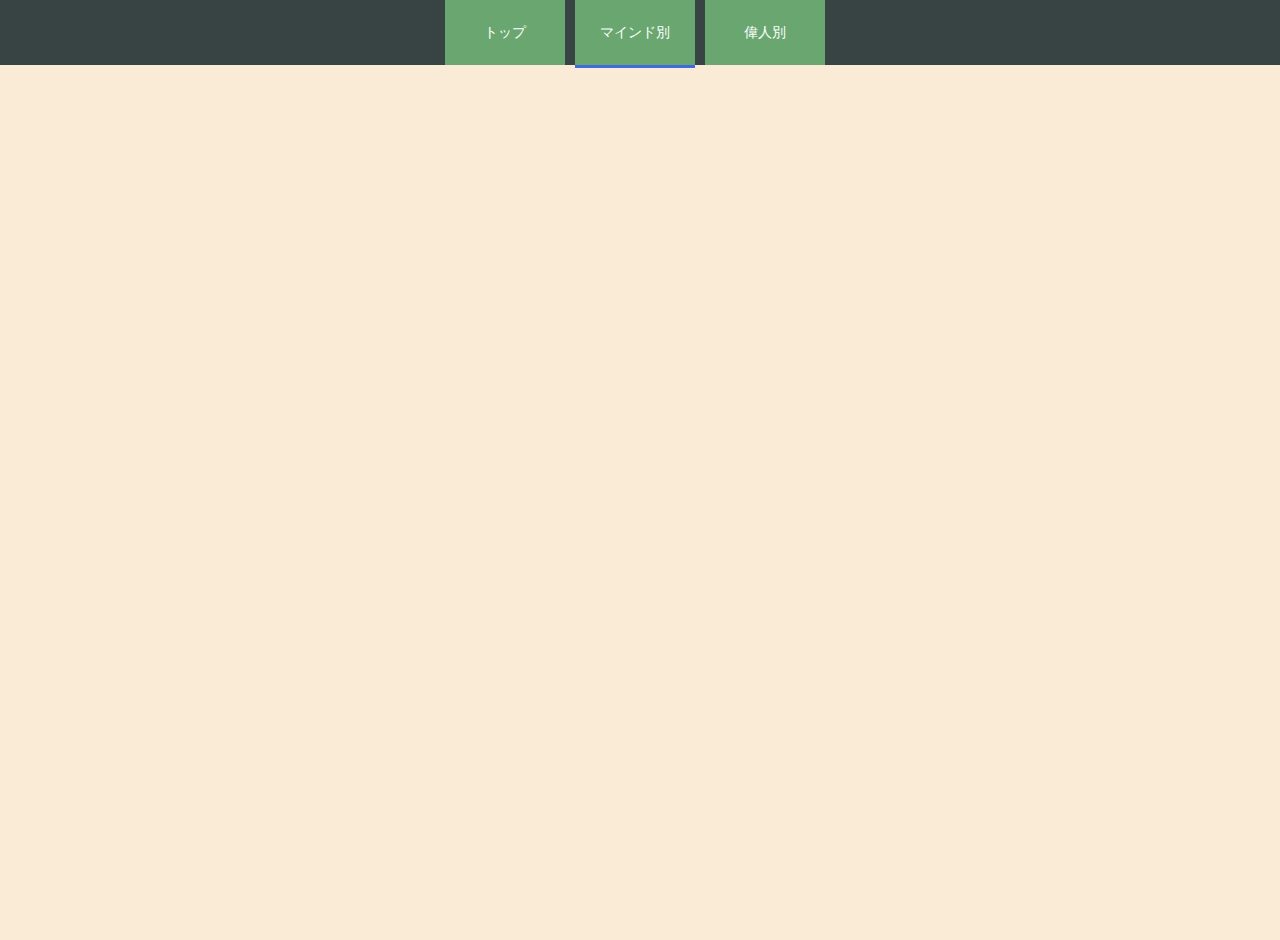
==== emotion.html @ e94d5acf "first commit" ====
<!DOCTYPE html>
<html lang="ja">
<head>
  <meta charset="UTF-8">
  <title>感情別</title>
  <link rel="stylesheet" href="css/styles.css">
  <link rel="stylesheet" href="css/animsition.min.css">
</head>

<body>

  <header>
      <div class="header-container">
        <li class="header-tab">
          <a href="index.html" class="animsition-link">トップ</a>
        </li>
        <li class="header-tab current">
          <a href="emotion.html" class="animsition-link">マインド別</a>
        </li>
        <li class="header-tab">
          <a href="historicalPerson.html" class="animsition-link">偉人別</a>
        </li>
    </div>
  </header>

  <div class="animsition">
  <div class="container">
    <div class="emotion-margin"></div>
    <div class="card-container">
  
      <div id="single-card-container">
        <div class="card">
          <div class="card-front"></div>
          <div class="card-text">どうして自分を責めるんですか？<br><br>他人がちゃんと必要な時に責めてくれるんだからいいじゃないですか。<br>by アインシュタイン</div>
          <img class="card-back" src="img/einstein.jpg" alt="">
        </div>
        <div class="when">
          <div class="text-when">自分を責めてばかりの<br>あなたへ</div>
        </div>
        <!-- <a href="" id="btn">ここをクリック</a> -->
        <div class="btn">ここをクリック</div>
      </div>
  
      <div id="single-card-container">
        <div class="card">
          <div class="card-front"></div>
          <div class="card-text">物事に良いも悪いもない。<br>考え方によって良くも悪くもなる。<br><br>by シェイクスピア</div>
          <img class="card-back" src="img/shakespeare.jpg" alt="">
        </div>
        <div class="when">
          <div class="text-when">気分が落ち込んでいる<br>あなたへ</div>
        </div>
        <!-- <a href="" id="btn">ここをクリック</a> -->
        <div class="btn">ここをクリック</div>
      </div>
  
      <div id="single-card-container">
        <div class="card">
          <div class="card-front"></div>
          <div class="card-text">何のために意味なんか求めるんだ？<br>人生は願望だ、意味じゃない。<br><br>by チャップリン</div>
          <img class="card-back" src="img/chaplin.jpg" alt="">
        </div>
        <div class="when">
          <div class="text-when">人生に意味を見出せないと<br>悩んでいるあなたへ</div>
        </div>
        <!-- <a href="" id="btn">ここをクリック</a> -->
        <div class="btn">ここをクリック</div>
      </div>

      <div id="single-card-container">
          <div class="card">
          <div class="card-front"></div>
          <div class="card-text">他人の迷惑にならない「欲望」は、すべて善である。<br><br>by 福沢諭吉</div>
          <img class="card-back" src="img/fukuzawa.jpg" alt="">
        </div>
        <div class="when">
          <div class="text-when">欲望まみれで悩んでいる<br>あなたへ</div>
        </div>
        <!-- <a href="" id="btn">ここをクリック</a> -->
        <div class="btn">ここをクリック</div>
      </div>

      <div id="single-card-container">
        <div class="card">
          <div class="card-front"></div>
          <div class="card-text">止まりさえしなければ、どんなにゆっくりでも進めばよい。<br><br>by 孔子</div>
          <img class="card-back" src="img/ko-shi.jpg" alt="">
        </div>
        <div class="when">
          <div class="text-when">人生が上手くいかないと<br>頭を抱えているあなたへ</div>
        </div>
        <!-- <a href="" id="btn">ここをクリック</a> -->
        <div class="btn">ここをクリック</div>
      </div>

      <div id="single-card-container">
        <div class="card">
          <div class="card-front"></div>
          <div class="card-text">他の作と不作を見るなかれ。<br>己の作と不作のみを見よ。<br><br>by 釈迦</div>
          <img class="card-back" src="img/shaka.jpg" alt="">
        </div>
        <div class="when">
          <div class="text-when">人と比較ばかりしてしまう<br>あなたへ</div>
        </div>
        <!-- <a href="" id="btn">ここをクリック</a> -->
        <div class="btn">ここをクリック</div>
      </div>

      <div id="single-card-container">
        <div class="card">
          <div class="card-front"></div>
          <div class="card-text">人生という試合で最も重要なのは、休憩時間の得点である。<br><br>by ナポレオン</div>
          <img class="card-back" src="img/napoleon.jpg" alt="">
        </div>
        <div class="when">
          <div class="text-when">頑張りすぎて疲れてしまった<br>あなたへ</div>
        </div>
        <!-- <a href="" id="btn">ここをクリック</a> -->
        <div class="btn">ここをクリック</div>
      </div>

      <div id="single-card-container">
        <div class="card">
          <div class="card-front"></div>
          <div class="card-text">過去を変えることはできないし、変えようとも思わない。なぜなら人生で変えることができるのは、自分と未来だけだからだ。<br>by 野口英世</div>
          <img class="card-back" src="img/noguchi.jpg" alt="">
        </div>
        <div class="when">
          <div class="text-when">過去に苦悩している<br>あなたへ</div>
      </div>
        <!-- <a href="" id="btn">ここをクリック</a> -->
        <div class="btn">ここをクリック</div>
      </div>
      

    </div>
  </div> 
</div>

<script src="https://ajax.googleapis.com/ajax/libs/jquery/2.2.4/jquery.min.js"></script>
  <script src="js/main.js"></script>

<!-- Animsition用 js  -->
<script src="js/animsition.min.js"></script>
<script>
$(document).ready(function() {
  $(".animsition").animsition({
    inClass: 'rotate-in',
    outClass: 'rotate-out',
    inDuration: 1500,
    outDuration: 800,
    linkElement: '.animsition-link',
    // e.g. linkElement: 'a:not([target="_blank"]):not([href^="#"])'
    loading: true,
    loadingParentElement: 'body', //animsition wrapper element
    loadingClass: 'animsition-loading',
    loadingInner: '', // e.g '<img src="loading.svg" />'
    timeout: false,
    timeoutCountdown: 5000,
    onLoadEvent: true,
    browser: [ 'animation-duration', '-webkit-animation-duration'],
    // "browser" option allows you to disable the "animsition" in case the css property in the array is not supported by your browser.
    // The default setting is to disable the "animsition" in a browser that does not support "animation-duration".
    overlay : false,
    overlayClass : 'animsition-overlay-slide',
    overlayParentElement : 'body',
    transition: function(url){ window.location.href = url; }
  });
});
</script>
  
  

</body>
</html>
---- css/styles.css ----
* {
	text-decoration: none;
}


#container {
	/*高さは使う画像に合わせて設定してください*/
	height: 600px;
	width: 100%;
}

body {
font-family: 'Avenir','Helvetica Neue','Helvetica','Arial','Hiragino Sans','ヒラギノ角ゴシック',YuGothic,'Yu Gothic','メイリオ', Meiryo,'ＭＳ Ｐゴシック','MS PGothic' ;
background-color: antiquewhite;
margin: 0;
}

header {
  width:100%;
  height: 65px;
  background-color:rgba(34, 49, 52, 0.9);
  /* position: fixed; */
  top: 0px;
  z-index: 10;
}

.header-container {
	width: 400px;
	height: 65px;
	margin: 0 auto;	
}

.header-tab{
width: 120px;
font-size: 14px;
float: left;
display: block;
margin:0 5px;
/* background-color: #808080; */
background-color:rgba(112, 179, 117, 0.9);
transition: all 0.5s;
}

.header-tab a {
  display: block;
  line-height: 65px;
  padding: 0 10px;
	color: white;
	text-align: center;
	/* width : calc(100% / 3); */
}

.header-tab:hover {
  cursor: pointer;
  background-color: rgba(255, 255, 255, 0.5);
}

.emotion-margin {
  height: 50px;
}

.current {
	border-bottom: 3px solid royalblue;
 }

/* スライダー用 ==================*/
/* * {
  margin: 0;
  padding: 0;
} */

.body {
  width: 100%;
}


.wrapper {
  /* width: 100%; */
	margin: 0 ;
	position:relative;
}

.wrapper .img {
  width: 100%x;
  /* height: 748px; */
  opacity: 0.7;
}

.wrapper h1 {
  text-align: center;
  padding: 15px 0;
}

.rslides {
  position: relative;
  list-style: none;
  overflow: hidden;
  width: 100%;
  padding: 0;
  margin: 0;
  }

.rslides li {
  -webkit-backface-visibility: hidden;
  position: absolute;
  display: none;
  width: 100%;
  left: 0;
  top: 0;
  }

.rslides li:first-child {
  position: relative;
  display: block;
  float: left;
  }

.rslides img {
  display: block;
  height: auto;
  float: left;
  width: 100%;
  border: 0;
  }
/* スライダー用 終わり====================*/

/* スライダー用テキスト====================*/
.slider-text-container {
	position: absolute;
	top: 200px;
	right: 25%;
	z-index: 10;
}

.slider-text {
	letter-spacing: 2px;
	text-align: center;
	color: white;
	opacity: 0.9;
}
/* スライダー用テキスト 終わり====================*/

/* スライダー内ボタン====================*/
.nav {
	width: 500px;
	margin: 60px auto 0;
}

.btn-in-slide {
	font-weight: 700;
	font-size: 14px;
	width: 150px;
	height: 40px;
	line-height: 40px;
	text-align: center;
	margin: 0 20px;
  padding: 8px 24px;
  color: white;
  display: inline-block;
  opacity: 0.7;
  text-decoration: none;
	border-radius: 7px;
	background-color: darkblue;
	text-decoration: none;
	float: left;
}
/* スライダー内ボタン 終わり====================*/


.container {
  width: 1170px;
  margin: 20px auto;
}

.card-container {
  perspective: 600px;
  width: 900px;
  height: 700px; 
	margin: 5px auto;
	display: flex;
  flex-wrap: wrap;
}

#single-card-container {
	/* width: 170px; */
	width: 25%;
	height: 400px;
}

.balloon3-right-btm {
  position: relative;
  display: inline-block;
  margin: 1.5em 15px 15px -30px;
  padding: 0 5px;
  width: 140px;
  height: 100p;
  line-height: 100px;
  text-align: center;
  color: #FFF;
  font-size: 15px;
  font-weight: bold;
  background: #a58eff;
  border-radius: 50%;
  box-sizing: border-box;
}

.balloon3-right-btm:before {
  content: "";
  position: absolute;
  bottom: -8px;
  right: -8px;
  margin-top: -15px;
  border: 15px solid transparent;
  border-left: 30px solid #a58eff;
  z-index: 0;
  -webkit-transform: rotate(45deg);
  transform: rotate(45deg);
}

.card {
  cursor: pointer;
  width: 155px;
	height: 210px; 
	margin: 0 auto;
  transition: 0.8s;  /*カードを回転させる時間*/
  position: relative;
  transform-style: preserve-3d;  /*子要素を同じ3D空間に配置してくれる*/
}

.card-front,
.card-back {
  width: 100%;
  height: 100%;
	/* background: white; */
	background:rgba(70, 74, 78, 0.7);
  text-align: center;
  line-height: 140px;
  border-radius: 8px;
  position: absolute;
  top: 0;
  left: 0;
  backface-visibility: hidden;
}

.card-front {
  transform: rotateY(180deg);
}

.card.open {
  transform: rotateY(180deg);
}

/* .open {
  transform: rotateY(180deg);
} */


 .card-text {
	 color: white;
	font-size: 13px;
  padding: 15px;
  line-height: 23px;
	backface-visibility: hidden;	
	transform: rotateY(180deg);
}

  .when {
   width: 210px;
   height: 55px;
	 margin: 0 auto;
  }

 .text-when {
  padding: 7px 3px;
	 background-color: deepskyblue;
	 color: white;
	 border-radius: 3px;
	font-size: 14px;
  text-align: center;

}

/* ボタンここから ==================*/
.btn {
	cursor: pointer;
	position: relative;
	display: block;
	width: 120px;
	margin: 10px auto;
	padding: 10px;
	background-color: #fff;
	border: 1px solid #ccc;
	color: #000;
	text-align: center;
	text-decoration: none;
	transform-style: flat;
	transition: all 250ms ease-out;

	box-shadow: 0 1px 4px rgba(0, 0, 0, 0.3), 0 0 40px rgba(128, 128, 128, 0.1) inset;
	border-color: #dedede;


	box-shadow: 0 1px 4px rgba(0, 0, 0, 0.3), 0 0 40px rgba(128, 128, 128, 0.1) inset;
  border-color: #dedede;
 }

.btn:before, .btn:after {
	content: "";
	position: absolute;
	z-index: -2;
	transition: all 250ms ease-out;
}

.btn:before {
  top: 0;
  left: 0;
  width: 100%;
  height: 100%;
}

.btn:hover {
  border: 1px solid #fff;
}

.btn:hover:before {
  box-shadow: 0 15px 10px -10px rgba(31, 31, 31, 0.5);
}


/* 元データ */
/* .btn {
	position: relative;
	display: block;
	width: 250px;
	margin: 20px auto;
	padding: 10px;
	background-color: #fff;
	border: 1px solid #ccc;
	color: #000;
	text-align: center;
	text-decoration: none;
	text-transform: uppercase;
	transform-style: flat;
	transition: all 250ms ease-out;
}

.paper {
	box-shadow: 0 1px 4px rgba(0, 0, 0, 0.3), 0 0 40px rgba(128, 128, 128, 0.1) inset;
	border-color: #dedede;
}


.paper-raise:before {
	top: 0;
	left: 0;
	width: 100%;
	height: 100%;
}

.btn:before, .btn:after {
	content: "";
	position: absolute;
	z-index: -2;
	transition: all 250ms ease-out;
}


.paper {
  box-shadow: 0 1px 4px rgba(0, 0, 0, 0.3), 0 0 40px rgba(128, 128, 128, 0.1) inset;
  border-color: #dedede;
}

.paper-raise:before {
  top: 0;
  left: 0;
  width: 100%;
  height: 100%;
}
.paper-raise:hover {
  border: 1px solid #fff;
}
.paper-raise:hover:before {
  box-shadow: 0 15px 10px -10px rgba(31, 31, 31, 0.5);
}
 */


/* ボタンここまで  ==================*/
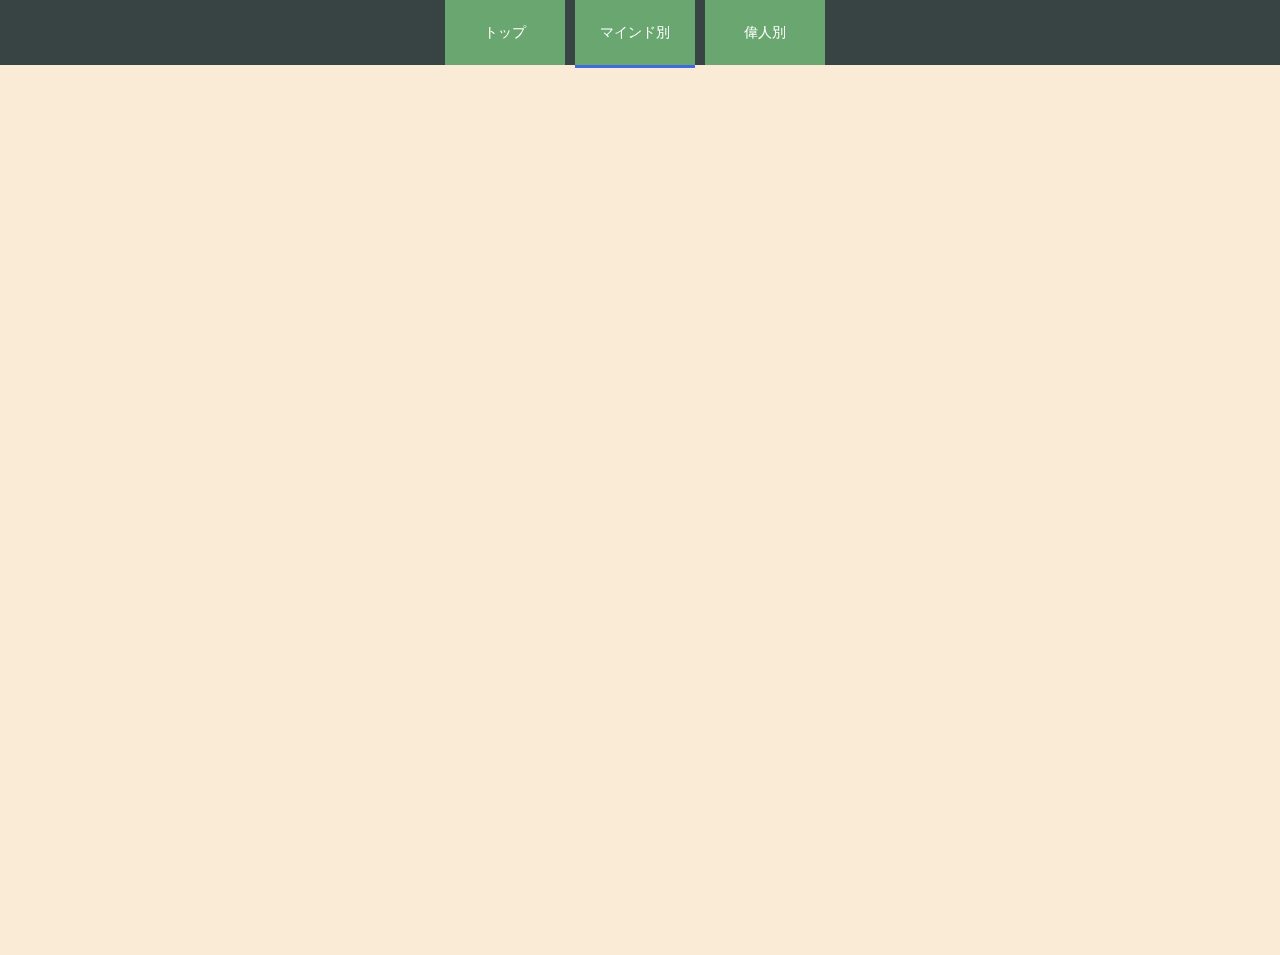
==== commit 4785c34a: "マインド別のリスポンシブ完了" ====
--- a/emotion.html
+++ b/emotion.html
@@ -2,13 +2,17 @@
 <html lang="ja">
 <head>
   <meta charset="UTF-8">
+  <meta name="viewport" content="width=device-width, initial-scale=1.0">
   <title>感情別</title>
+
   <link rel="stylesheet" href="css/styles.css">
   <link rel="stylesheet" href="css/animsition.min.css">
+  <link rel="stylesheet" href="css/responsive.css">
 </head>
 
 <body>
-
+  <div class="card-wrapper"></div>
+  
   <header>
       <div class="header-container">
         <li class="header-tab">
@@ -23,121 +27,126 @@
     </div>
   </header>
 
-  <div class="animsition">
-  <div class="container">
-    <div class="emotion-margin"></div>
-    <div class="card-container">
-  
-      <div id="single-card-container">
-        <div class="card">
-          <div class="card-front"></div>
-          <div class="card-text">どうして自分を責めるんですか？<br><br>他人がちゃんと必要な時に責めてくれるんだからいいじゃないですか。<br>by アインシュタイン</div>
-          <img class="card-back" src="img/einstein.jpg" alt="">
+
+
+    <div class="animsition">
+    <div class="container">
+      <div class="emotion-margin"></div>
+      <div class="card-container">
+    
+        <div id="single-card-container">
+          <div class="card">
+            <div class="card-front"></div>
+            <div class="card-text">どうして自分を責めるんですか？<br><br>他人がちゃんと必要な時に責めてくれるんだからいいじゃないですか。<br>by アインシュタイン</div>
+            <img class="card-back" src="img/einstein.jpg" alt="">
+          </div>
+          <div class="when">
+            <div class="text-when">自分を責めてばかりの<br>あなたへ</div>
+          </div>
+          <!-- <a href="" id="btn">ここをクリック</a> -->
+          <div class="btn">ここをクリック</div>
         </div>
-        <div class="when">
-          <div class="text-when">自分を責めてばかりの<br>あなたへ</div>
+    
+        <div id="single-card-container">
+          <div class="card">
+            <div class="card-front"></div>
+            <div class="card-text">物事に良いも悪いもない。<br>考え方によって良くも悪くもなる。<br><br>by シェイクスピア</div>
+            <img class="card-back" src="img/shakespeare.jpg" alt="">
+          </div>
+          <div class="when">
+            <div class="text-when">気分が落ち込んでいる<br>あなたへ</div>
+          </div>
+          <!-- <a href="" id="btn">ここをクリック</a> -->
+          <div class="btn">ここをクリック</div>
         </div>
-        <!-- <a href="" id="btn">ここをクリック</a> -->
-        <div class="btn">ここをクリック</div>
-      </div>
-  
-      <div id="single-card-container">
-        <div class="card">
-          <div class="card-front"></div>
-          <div class="card-text">物事に良いも悪いもない。<br>考え方によって良くも悪くもなる。<br><br>by シェイクスピア</div>
-          <img class="card-back" src="img/shakespeare.jpg" alt="">
+    
+        <div id="single-card-container">
+          <div class="card">
+            <div class="card-front"></div>
+            <div class="card-text">何のために意味なんか求めるんだ？<br>人生は願望だ、意味じゃない。<br><br>by チャップリン</div>
+            <img class="card-back" src="img/chaplin.jpg" alt="">
+          </div>
+          <div class="when">
+            <div class="text-when">人生に意味を見出せないと<br>悩んでいるあなたへ</div>
+          </div>
+          <!-- <a href="" id="btn">ここをクリック</a> -->
+          <div class="btn">ここをクリック</div>
         </div>
-        <div class="when">
-          <div class="text-when">気分が落ち込んでいる<br>あなたへ</div>
+
+        <div id="single-card-container">
+            <div class="card">
+            <div class="card-front"></div>
+            <div class="card-text">他人の迷惑にならない「欲望」は、すべて善である。<br><br>by 福沢諭吉</div>
+            <img class="card-back" src="img/fukuzawa.jpg" alt="">
+          </div>
+          <div class="when">
+            <div class="text-when">欲望まみれで悩んでいる<br>あなたへ</div>
+          </div>
+          <!-- <a href="" id="btn">ここをクリック</a> -->
+          <div class="btn">ここをクリック</div>
         </div>
-        <!-- <a href="" id="btn">ここをクリック</a> -->
-        <div class="btn">ここをクリック</div>
-      </div>
-  
-      <div id="single-card-container">
-        <div class="card">
-          <div class="card-front"></div>
-          <div class="card-text">何のために意味なんか求めるんだ？<br>人生は願望だ、意味じゃない。<br><br>by チャップリン</div>
-          <img class="card-back" src="img/chaplin.jpg" alt="">
+
+        <div id="single-card-container">
+          <div class="card">
+            <div class="card-front"></div>
+            <div class="card-text">止まりさえしなければ、どんなにゆっくりでも進めばよい。<br><br>by 孔子</div>
+            <img class="card-back" src="img/ko-shi.jpg" alt="">
+          </div>
+          <div class="when">
+            <div class="text-when">人生が上手くいかないと<br>頭を抱えているあなたへ</div>
+          </div>
+          <!-- <a href="" id="btn">ここをクリック</a> -->
+          <div class="btn">ここをクリック</div>
         </div>
-        <div class="when">
-          <div class="text-when">人生に意味を見出せないと<br>悩んでいるあなたへ</div>
+
+        <div id="single-card-container">
+          <div class="card">
+            <div class="card-front"></div>
+            <div class="card-text">他の作と不作を見るなかれ。<br>己の作と不作のみを見よ。<br><br>by 釈迦</div>
+            <img class="card-back" src="img/shaka.jpg" alt="">
+          </div>
+          <div class="when">
+            <div class="text-when">人と比較ばかりしてしまう<br>あなたへ</div>
+          </div>
+          <!-- <a href="" id="btn">ここをクリック</a> -->
+          <div class="btn">ここをクリック</div>
         </div>
-        <!-- <a href="" id="btn">ここをクリック</a> -->
-        <div class="btn">ここをクリック</div>
-      </div>
 
-      <div id="single-card-container">
+        <div id="single-card-container">
           <div class="card">
-          <div class="card-front"></div>
-          <div class="card-text">他人の迷惑にならない「欲望」は、すべて善である。<br><br>by 福沢諭吉</div>
-          <img class="card-back" src="img/fukuzawa.jpg" alt="">
+            <div class="card-front"></div>
+            <div class="card-text">人生という試合で最も重要なのは、休憩時間の得点である。<br><br>by ナポレオン</div>
+            <img class="card-back" src="img/napoleon.jpg" alt="">
+          </div>
+          <div class="when">
+            <div class="text-when">頑張りすぎて疲れてしまった<br>あなたへ</div>
+          </div>
+          <!-- <a href="" id="btn">ここをクリック</a> -->
+          <div class="btn">ここをクリック</div>
         </div>
-        <div class="when">
-          <div class="text-when">欲望まみれで悩んでいる<br>あなたへ</div>
+
+        <div id="single-card-container">
+          <div class="card">
+            <div class="card-front"></div>
+            <div class="card-text">過去を変えることはできないし、変えようとも思わない。なぜなら人生で変えることができるのは、自分と未来だけだからだ。<br>by 野口英世</div>
+            <img class="card-back" src="img/noguchi.jpg" alt="">
+          </div>
+          <div class="when">
+            <div class="text-when">過去に苦悩している<br>あなたへ</div>
         </div>
-        <!-- <a href="" id="btn">ここをクリック</a> -->
-        <div class="btn">ここをクリック</div>
-      </div>
-
-      <div id="single-card-container">
-        <div class="card">
-          <div class="card-front"></div>
-          <div class="card-text">止まりさえしなければ、どんなにゆっくりでも進めばよい。<br><br>by 孔子</div>
-          <img class="card-back" src="img/ko-shi.jpg" alt="">
+          <!-- <a href="" id="btn">ここをクリック</a> -->
+          <div class="btn">ここをクリック</div>
         </div>
-        <div class="when">
-          <div class="text-when">人生が上手くいかないと<br>頭を抱えているあなたへ</div>
-        </div>
-        <!-- <a href="" id="btn">ここをクリック</a> -->
-        <div class="btn">ここをクリック</div>
-      </div>
-
-      <div id="single-card-container">
-        <div class="card">
-          <div class="card-front"></div>
-          <div class="card-text">他の作と不作を見るなかれ。<br>己の作と不作のみを見よ。<br><br>by 釈迦</div>
-          <img class="card-back" src="img/shaka.jpg" alt="">
-        </div>
-        <div class="when">
-          <div class="text-when">人と比較ばかりしてしまう<br>あなたへ</div>
-        </div>
-        <!-- <a href="" id="btn">ここをクリック</a> -->
-        <div class="btn">ここをクリック</div>
-      </div>
-
-      <div id="single-card-container">
-        <div class="card">
-          <div class="card-front"></div>
-          <div class="card-text">人生という試合で最も重要なのは、休憩時間の得点である。<br><br>by ナポレオン</div>
-          <img class="card-back" src="img/napoleon.jpg" alt="">
-        </div>
-        <div class="when">
-          <div class="text-when">頑張りすぎて疲れてしまった<br>あなたへ</div>
-        </div>
-        <!-- <a href="" id="btn">ここをクリック</a> -->
-        <div class="btn">ここをクリック</div>
-      </div>
-
-      <div id="single-card-container">
-        <div class="card">
-          <div class="card-front"></div>
-          <div class="card-text">過去を変えることはできないし、変えようとも思わない。なぜなら人生で変えることができるのは、自分と未来だけだからだ。<br>by 野口英世</div>
-          <img class="card-back" src="img/noguchi.jpg" alt="">
-        </div>
-        <div class="when">
-          <div class="text-when">過去に苦悩している<br>あなたへ</div>
-      </div>
-        <!-- <a href="" id="btn">ここをクリック</a> -->
-        <div class="btn">ここをクリック</div>
-      </div>
       
 
-    </div>
-  </div> 
-</div>
+      </div>
+    </div> 
+  </div>
+</div> <!-- card-wrapper -->
+
 
 <script src="https://ajax.googleapis.com/ajax/libs/jquery/2.2.4/jquery.min.js"></script>
+
   <script src="js/main.js"></script>
 
 <!-- Animsition用 js  -->
--- a/css/styles.css
+++ b/css/styles.css
@@ -1,13 +1,18 @@
 * {
-	text-decoration: none;
-}
-
-
-#container {
-	/*高さは使う画像に合わせて設定してください*/
+  text-decoration: none;
+  margin: 0;
+  padding: 0;
+}
+
+html {
+  font-size:62.5%; 
+}
+
+
+/* #container {
 	height: 600px;
 	width: 100%;
-}
+} */
 
 body {
 font-family: 'Avenir','Helvetica Neue','Helvetica','Arial','Hiragino Sans','ヒラギノ角ゴシック',YuGothic,'Yu Gothic','メイリオ', Meiryo,'ＭＳ Ｐゴシック','MS PGothic' ;
@@ -19,20 +24,20 @@
   width:100%;
   height: 65px;
   background-color:rgba(34, 49, 52, 0.9);
-  /* position: fixed; */
+  position: fixed;
   top: 0px;
   z-index: 10;
 }
 
 .header-container {
 	width: 400px;
-	height: 65px;
-	margin: 0 auto;	
+  height: 65px;
+  margin: 0 auto;	
 }
 
 .header-tab{
 width: 120px;
-font-size: 14px;
+font-size: 1.4rem;
 float: left;
 display: block;
 margin:0 5px;
@@ -64,25 +69,21 @@
  }
 
 /* スライダー用 ==================*/
-/* * {
-  margin: 0;
-  padding: 0;
-} */
 
 .body {
   width: 100%;
 }
 
-
 .wrapper {
-  /* width: 100%; */
+  width: 100%;
+  height: 100vh;
 	margin: 0 ;
 	position:relative;
 }
 
-.wrapper .img {
-  width: 100%x;
-  /* height: 748px; */
+.wrapper li img {
+  width: 100%;
+  height: 100vh;
   opacity: 0.7;
 }
 
@@ -90,6 +91,12 @@
   text-align: center;
   padding: 15px 0;
 }
+
+
+.rslides-sp {
+  display: none;
+}
+
 
 .rslides {
   position: relative;
@@ -122,33 +129,38 @@
   width: 100%;
   border: 0;
   }
-/* スライダー用 終わり====================*/
-
-/* スライダー用テキスト====================*/
+
+
+/* スライダーテキスト====================*/
+
 .slider-text-container {
-	position: absolute;
-	top: 200px;
-	right: 25%;
+  position: absolute;
+  top: 30%;
+	left: 35%;
+  width: 500px;
 	z-index: 10;
 }
 
 .slider-text {
-	letter-spacing: 2px;
+  font-size: 1.6rem;
+  letter-spacing: 2px;
 	text-align: center;
 	color: white;
 	opacity: 0.9;
 }
-/* スライダー用テキスト 終わり====================*/
+
+.br {
+  display: none;
+}
 
 /* スライダー内ボタン====================*/
 .nav {
 	width: 500px;
-	margin: 60px auto 0;
 }
 
 .btn-in-slide {
 	font-weight: 700;
-	font-size: 14px;
+	font-size: 1.4rem;
 	width: 150px;
 	height: 40px;
 	line-height: 40px;
@@ -162,19 +174,22 @@
 	border-radius: 7px;
 	background-color: darkblue;
 	text-decoration: none;
-	float: left;
-}
-/* スライダー内ボタン 終わり====================*/
-
+}
+
+
+/* カード====================*/
+.card-wrapper {
+  width: 100%;
+}
 
 .container {
-  width: 1170px;
-  margin: 20px auto;
+  padding: 0 50px;
+  margin: 100px auto;
 }
 
 .card-container {
   perspective: 600px;
-  width: 900px;
+  /* width: 900px; */
   height: 700px; 
 	margin: 5px auto;
 	display: flex;
@@ -183,8 +198,59 @@
 
 #single-card-container {
 	/* width: 170px; */
-	width: 25%;
+  width: 25%;
+  flex: auto;
 	height: 400px;
+}
+
+
+.card {
+  cursor: pointer;
+  /* width: 155px; */
+  width:200px;
+	/* height: 210px;  */
+	height: 270px; 
+	margin: 0 auto;
+  transition: 0.8s;  /*カードを回転させる時間*/
+  position: relative;
+  transform-style: preserve-3d;  /*子要素を同じ3D空間に配置してくれる*/
+}
+
+.card-front,
+.card-back {
+  width: 100%;
+  height: 100%;
+	/* background: white; */
+	background:rgba(70, 74, 78, 0.7);
+  text-align: center;
+  line-height: 140px;
+  border-radius: 8px;
+  position: absolute;
+  top: 0;
+  left: 0;
+  backface-visibility: hidden;
+}
+
+.card-front {
+  transform: rotateY(180deg);
+}
+
+.card.open {
+  transform: rotateY(180deg);
+}
+
+/* .open {
+  transform: rotateY(180deg);
+} */
+
+
+ .card-text {
+	 color: white;
+	font-size: 1.3rem;
+  padding: 15px;
+  line-height: 23px;
+	backface-visibility: hidden;	
+	transform: rotateY(180deg);
 }
 
 .balloon3-right-btm {
@@ -197,7 +263,7 @@
   line-height: 100px;
   text-align: center;
   color: #FFF;
-  font-size: 15px;
+  font-size: 1.5rem;
   font-weight: bold;
   background: #a58eff;
   border-radius: 50%;
@@ -217,55 +283,8 @@
   transform: rotate(45deg);
 }
 
-.card {
-  cursor: pointer;
-  width: 155px;
-	height: 210px; 
-	margin: 0 auto;
-  transition: 0.8s;  /*カードを回転させる時間*/
-  position: relative;
-  transform-style: preserve-3d;  /*子要素を同じ3D空間に配置してくれる*/
-}
-
-.card-front,
-.card-back {
-  width: 100%;
-  height: 100%;
-	/* background: white; */
-	background:rgba(70, 74, 78, 0.7);
-  text-align: center;
-  line-height: 140px;
-  border-radius: 8px;
-  position: absolute;
-  top: 0;
-  left: 0;
-  backface-visibility: hidden;
-}
-
-.card-front {
-  transform: rotateY(180deg);
-}
-
-.card.open {
-  transform: rotateY(180deg);
-}
-
-/* .open {
-  transform: rotateY(180deg);
-} */
-
-
- .card-text {
-	 color: white;
-	font-size: 13px;
-  padding: 15px;
-  line-height: 23px;
-	backface-visibility: hidden;	
-	transform: rotateY(180deg);
-}
-
   .when {
-   width: 210px;
+   width: 230px;
    height: 55px;
 	 margin: 0 auto;
   }
@@ -275,7 +294,7 @@
 	 background-color: deepskyblue;
 	 color: white;
 	 border-radius: 3px;
-	font-size: 14px;
+	font-size: 1.4rem;
   text-align: center;
 
 }
--- a/css/responsive.css
+++ b/css/responsive.css
@@ -0,0 +1,77 @@
+@media (max-width: 990px) {
+  .slider-text-container {
+    width: 500px;
+    position: absolute;
+    top: 30%;
+    left: 20%;
+  } 
+
+
+  #single-card-container {
+    width: 50%;
+
+  }
+
+
+}
+
+
+
+@media (max-width: 670px) {
+  .header-container {
+    width: 100%;
+    height: 65px;
+    margin: 0 auto;	
+    display: flex;
+  }
+
+  .header-tab {
+    width: 33%; 
+  }
+
+.rslides {
+  display: none;
+}
+
+.rslides-sp {
+  display: block;
+}
+
+
+.slider-text-container {
+  width: 300px;
+  position: absolute;
+  top: 30%;
+  left: 15%;
+}
+
+.slider-text {
+  font-size: 1.0rem;
+}
+
+.br {
+  display: block;
+}
+
+.nav {
+	width: 220px;
+	margin: 60px auto;
+}
+
+.btn-in-slide {
+  margin: 10px ;
+}
+
+
+/* カード */
+
+
+
+#single-card-container {
+  /* flex-direction: column */
+  width: 100%;
+}
+
+
+
+}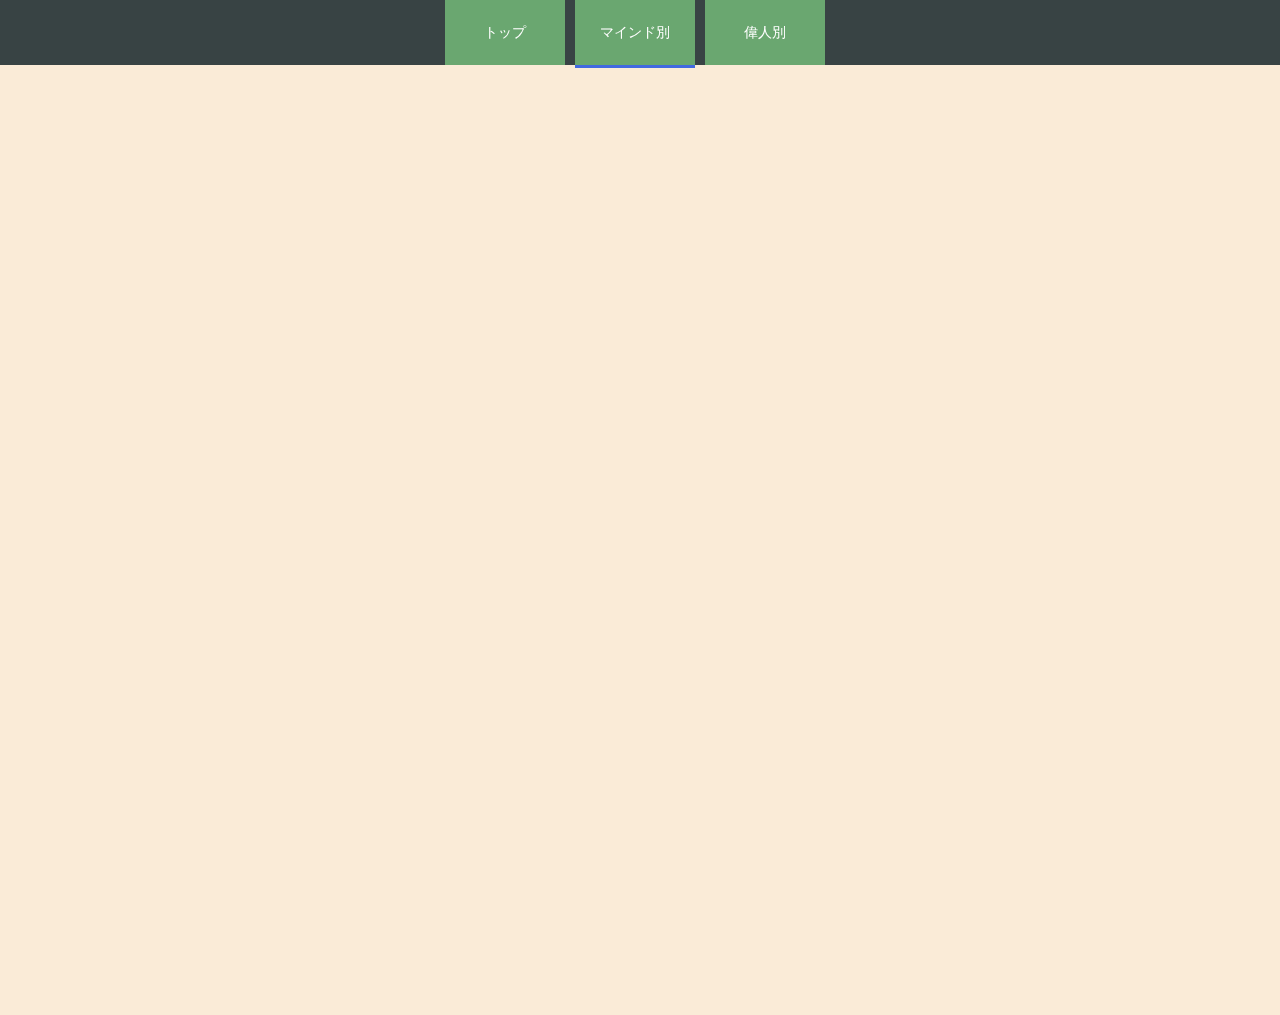
==== commit aa13af4f: "偉人別のリスポンシブ完了" ====
--- a/emotion.html
+++ b/emotion.html
@@ -11,8 +11,8 @@
 </head>
 
 <body>
-  <div class="card-wrapper"></div>
-  
+  <div class="card-wrapper">
+
   <header>
       <div class="header-container">
         <li class="header-tab">
--- a/css/styles.css
+++ b/css/styles.css
@@ -200,7 +200,8 @@
 	/* width: 170px; */
   width: 25%;
   flex: auto;
-	height: 400px;
+  height: 400px;
+  margin-top: 30px;
 }
 
 
@@ -296,8 +297,8 @@
 	 border-radius: 3px;
 	font-size: 1.4rem;
   text-align: center;
-
-}
+}
+
 
 /* ボタンここから ==================*/
 .btn {
